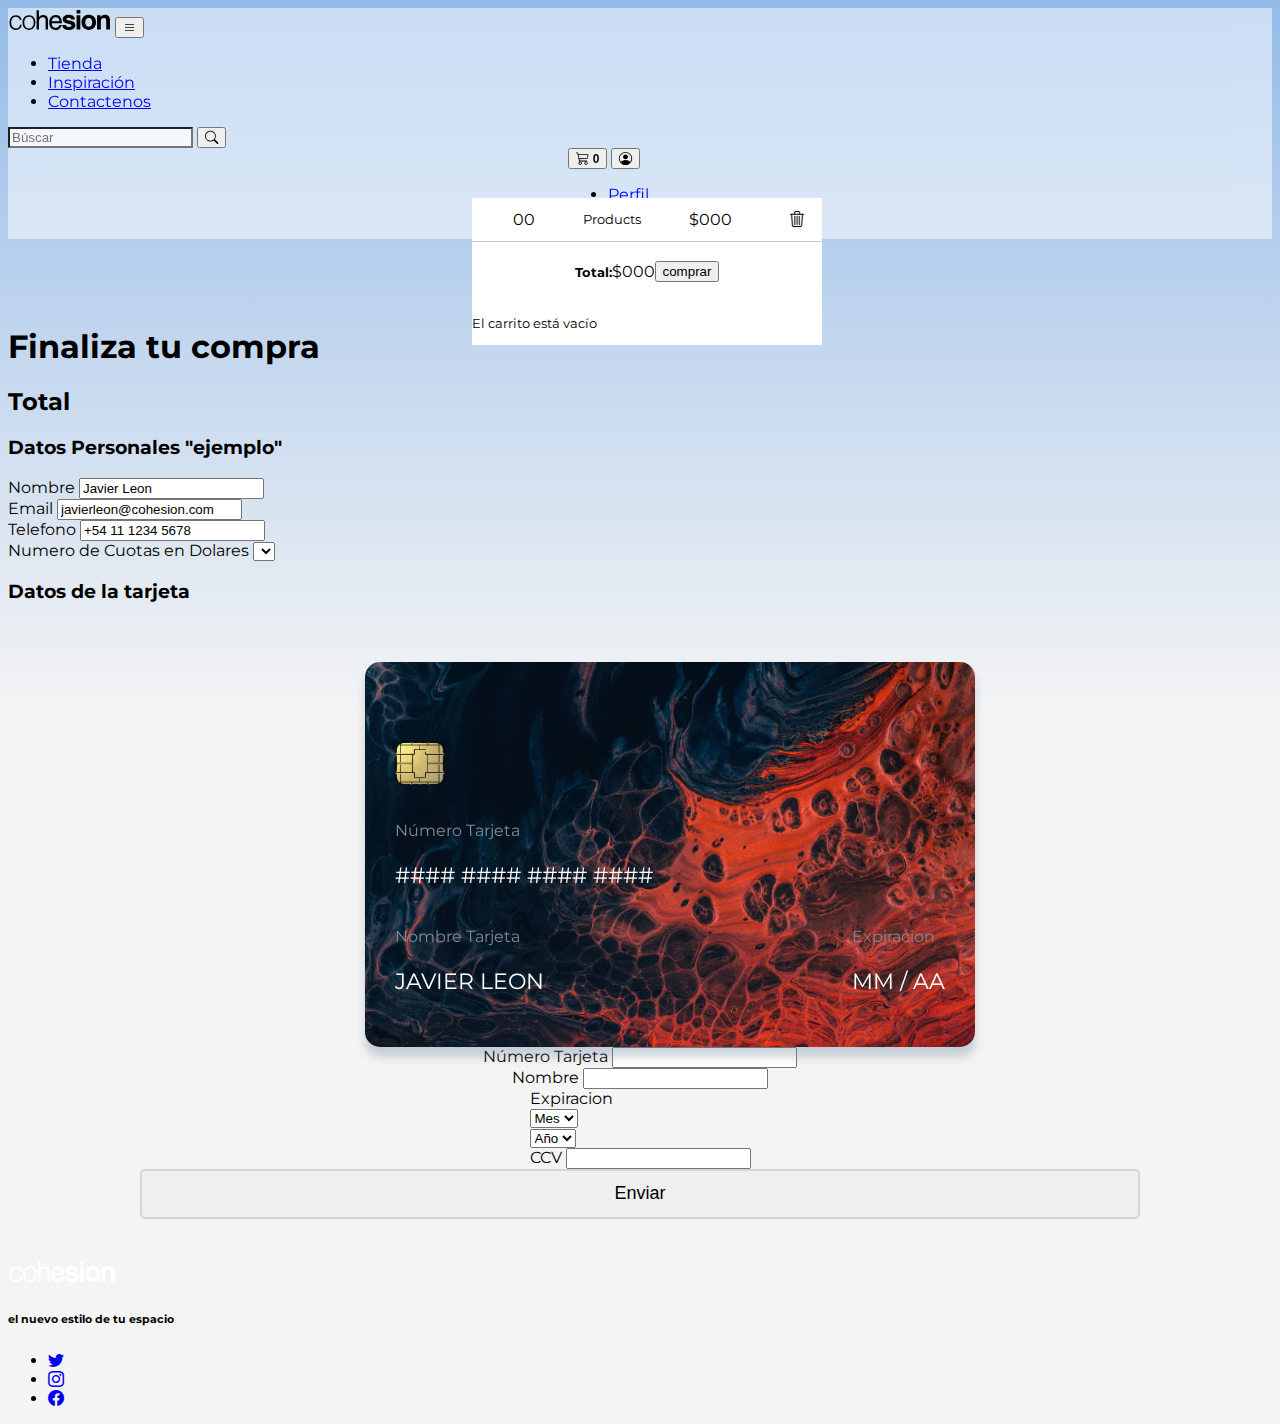
==== finishBuy.html @ 547c652f "se incluyeron nuevas html y se dio una mejora en la funcionalidad" ====
<!DOCTYPE html>
<html lang="es">

<head>
	<meta charset="UTF-8" />
	<meta http-equiv="X-UA-Compatible" content="IE=edge" />
	<meta name="viewport" content="width=device-width, initial-scale=1.0" />
	<title>Cohesion</title>
	<link href="https://cdn.jsdelivr.net/npm/bootstrap@5.3.0-alpha3/dist/css/bootstrap.min.css" rel="stylesheet"
		integrity="sha384-KK94CHFLLe+nY2dmCWGMq91rCGa5gtU4mk92HdvYe+M/SXH301p5ILy+dN9+nJOZ" crossorigin="anonymous">
	<link rel="stylesheet" type="text/css" href="./css/style.css">
</head>

<body>
	<nav
		class="navbar navbar-expand-xxl navbar-expand-lg fixed-top blur rounded-5 mx-xxl-5 mx-md-3 mx-sm-2 mt-3 shadow-sm">
		<div class="container-fluid">
			<a class="navbar-brand ms-xxl-0 ps-3" href="./index.html"><img src="./img/logo.svg" alt="Consitence"
					width="auto" height="24px"></a>

			<button class="navbar-toggler me-3" type="button" data-bs-toggle="collapse"
				data-bs-target="#navbarSupportedContent" aria-controls="navbarSupportedContent" aria-expanded="false"
				aria-label="Toggle navigation">
				<span><i class="bi bi-list text-black"></i></span>
			</button>

			<div class="collapse navbar-collapse" id="navbarSupportedContent">
				<ul class="navbar-nav mx-auto text-center">
					<li class="nav-item">
						<a class="nav-link text-capitalize" aria-current="page" href="./home.html">Tienda</a>
					</li>
					<li class="nav-item">
						<a class="nav-link text-capitalize" href="#">Inspiración</a>
					</li>
					<li class="nav-item">
						<a class="nav-link text-capitalize" href="#">Contactenos</a>
					</li>
				</ul>

				<form class="d-flex" role="search">
					<input class="form-control me-2 rounded-pill blur" type="search" placeholder="Búscar"
						aria-label="Search">
					<button class="btn rounded-circle" type="submit">
						<div>
							<i class="bi bi-search text-black"></i>
						</div>
					</button>
				</form>

				<!-- Carrito de compra -->
				<div class="d-flex justify-content-sm-center">

					<div class="container-icon dropdown-center">
						<button type="button" class="btn rounded-pill container-cart-icon">
							<i class="bi bi-cart3 mx-1 text-black icon-cart">
								<span id="contador-productos" class="badge rounded-pill bg-black">0</span>
							</i>
						</button>

						<div class="container-cart-products d-none rounded-4 shadow">
							<div class="row-product d-none">
								<div class="cart-product">
									<div class="info-cart-product">
										<span class="fs-6">00</span>
										<p class="fs-6 my-2">Products</p>
										<span class="fs-6">$000</span>
									</div>
									<i class="bi bi-trash3 icon-close"></i>
								</div>
							</div>

							<div class="cart-total d-none d-flex justify-content-evenly py-2">
								<h5>Total:</h5>
								<span class="total-pagar fs-5">$000</span>
								<button class="btn btn-dark rounded-pill">comprar</button>
							</div>
							<p class="cart-empty my-2 text-center fs-5">El carrito está vacío</p>
						</div>

						<button class="btn rounded-circle" type="button" data-bs-toggle="dropdown"
							aria-expanded="false">
							<i class="bi bi-person-circle text-black"></i>
						</button>
						<ul class="dropdown-menu end-50">
							<li><a class="dropdown-item" href="#">Perfil</a></li>
							<li><a class="dropdown-item" href="./index.html">Cerrar Sesion</a></li>
						</ul>

					</div>
				</div>

			</div>
		</div>
	</nav>


	<!-- Finaliza La compra -->
<main class="container-xxl container-md container-sm bg-white rounded-3 mt-max container-items">
	<section class="row row-cols-2 finishBuy">
		<div class="col p-3">
		<h1 class="fs-2">Finaliza tu compra</h1>
		<div class="productsListByBuy">
			<h2 class=" fs-4">Total</h2>
		</div>
	</div>
	<div class="col p-3 border-start bg-light rounded-end-3">
		<h3 class="fs-5">Datos Personales "ejemplo"</h3>
		<form onsubmit="return false" class="finalizarCompraForm">
			<div class="form-group my-2">
				<label for="nombre">Nombre</label>
				<input class="form-control rounded-pill"  type="text" id="nombre" value="Javier Leon">
			</div>
			<div class="form-group my-2">
				<label for="email">Email</label>
				<input class="form-control rounded-pill"  type="email" id="email" value="javierleon@cohesion.com">
			</div>
			<div class="form-group my-2 telefono">
				<label class="w-100" for="tel" >Telefono</label>
				<input class="form-control rounded-pill"  type="text" value="+54 11 1234 5678" id="tel">
			</div>
			<div class="form-group dues my-2">
				<label for="dues">Numero de Cuotas en Dolares</label>
				<select class="form-control rounded-pill" name="" id="dues">
					<option value=""></option>
					<option value=""></option>
					<option value=""></option>
					<option value=""></option>
				</select>
			</div>
		</div>
	</div>
	</section>

	<section class="container justify-content-center">
	<h3 class="fs-5">Datos de la tarjeta</h3>
	<div class="contenedor">

		<!-- Tarjeta -->
		<section class="tarjeta" id="tarjeta">
			<div class="delantera">
				<div class="logo-marca" id="logo-marca">
					<!-- <img src="img/logos/visa.png" alt=""> -->
				</div>
				<img src="img/chip-tarjeta.png" class="chip" alt="">
				<div class="datos">
					<div class="grupo" id="numero">
						<p class="label">Número Tarjeta</p>
						<p class="numero">#### #### #### ####</p>
					</div>
					<div class="flexbox">
						<div class="grupo" id="nombre">
							<p class="label">Nombre Tarjeta</p>
							<p class="nombre">Javier Leon</p>
						</div>

						<div class="grupo" id="expiracion">
							<p class="label">Expiracion</p>
							<p class="expiracion"><span class="mes">MM</span> / <span class="year">AA</span></p>
						</div>
					</div>
				</div>
			</div>

			<div class="trasera">
				<div class="barra-magnetica"></div>
				<div class="datos">
					<div class="grupo" id="firma">
						<p class="label">Firma</p>
						<div class="firma"><p></p></div>
					</div>
					<div class="grupo" id="ccv">
						<p class="label">CCV</p>
						<p class="ccv"></p>
					</div>
				</div>
				<p class="leyenda">Lorem ipsum dolor sit amet consectetur adipisicing elit. Accusamus exercitationem, voluptates illo.</p>
				<a href="#" class="link-banco">elbanco.com</a>
			</div>
		</section>

		<!-- Formulario -->
		<form action="" id="formulario-tarjeta" class="formulario-tarjeta">
			<div class="grupo">
				<label for="inputNumero">Número Tarjeta</label>
				<input type="text" id="inputNumero" maxlength="19" autocomplete="off">
			</div>
			<div class="grupo">
				<label for="inputNombre">Nombre</label>
				<input type="text" id="inputNombre" maxlength="19" autocomplete="off">
			</div>
			<div class="flexbox">
				<div class="grupo expira">
					<label for="selectMes">Expiracion</label>
					<div class="flexbox">
						<div class="grupo-select">
							<select name="mes" id="selectMes">
								<option disabled selected>Mes</option>
							</select>
							<i class="fas fa-angle-down"></i>
						</div>
						<div class="grupo-select">
							<select name="year" id="selectYear">
								<option disabled selected>Año</option>
							</select>
							<i class="fas fa-angle-down"></i>
						</div>
					</div>
				</div>

				<div class="grupo ccv">
					<label for="inputCCV">CCV</label>
					<input type="text" id="inputCCV" maxlength="3">
				</div>
			</div>
			<button type="submit" class="btn-enviar">Enviar</button>
		</form>
	</div>
	</section>


</main>


	<footer class="container-fluid justify-content-center mt-5 px-0 overflow-hidden">
		<div class="row row-cols-1 bg-black rounded-top-4 mx-xxl-5 mx-md-3 mx-sm-2">
			<img src="./img/logo.svg" height="25vh" class="invert my-3" alt="">
			<h6 class="text-center text-white m-0">el nuevo estilo de tu espacio</h6>

			<div class="col px-3 my-3">
				<ul class="nav justify-content-center">
					<li class="nav-item mx-2"><a href="https://twitter.com/" target="_blank">
							<i class="bi bi-twitter text-white"></i>
						</a></li>
					<li class="nav-item mx-2"><a href="https://www.instagram.com/?hl=es-la" target="_blank">
							<i class="bi bi-instagram text-white"></i>
						</a></li>
					<li class="nav-item mx-2"><a href="https://www.facebook.com/home.php" target="_blank">
							<i class="bi bi-facebook text-white"></i>
						</a></li>
				</ul>
			</div>

		</div>

	</footer>

	<script src="./js/app.js"></script>
	<script src="./js/tarjetaDeCredito.js"></script>

	<script src="https://cdn.jsdelivr.net/npm/@popperjs/core@2.11.6/dist/umd/popper.min.js"
		integrity="sha384-oBqDVmMz9ATKxIep9tiCxS/Z9fNfEXiDAYTujMAeBAsjFuCZSmKbSSUnQlmh/jp3"
		crossorigin="anonymous"></script>
	<script src="https://cdn.jsdelivr.net/npm/bootstrap@5.3.0-alpha2/dist/js/bootstrap.min.js"
		integrity="sha384-heAjqF+bCxXpCWLa6Zhcp4fu20XoNIA98ecBC1YkdXhszjoejr5y9Q77hIrv8R9i"
		crossorigin="anonymous"></script>
</body>

</html>
---- css/style.css ----
@charset "UTF-8";
/*font*/
@import url("https://fonts.googleapis.com/css2?family=Montserrat:ital,wght@0,100;0,200;0,500;0,400;0,500;0,600;0,700;0,800;0,900;1,100;1,200;1,500;1,400;1,500;1,600;1,700;1,800;1,900&display=swap");
/*icon*/
@import url("https://cdn.jsdelivr.net/npm/bootstrap-icons@1.10.4/font/bootstrap-icons.css");
/*card styles*/
.contenedor {
  width: 90%;
  max-width: 1000px;
  padding: 40px 20px;
  margin: auto;
  display: flex;
  flex-direction: column;
  align-items: center;
}

/* ---------- Estilos Generales de las Tarjetas ----------*/
.tarjeta {
  width: 100%;
  max-width: 550px;
  position: relative;
  color: #fff;
  transition: 0.3s ease all;
  transform: rotateY(0deg);
  transform-style: preserve-3d;
  cursor: pointer;
  z-index: 2;
}

.tarjeta.active {
  transform: rotateY(180deg);
}

.tarjeta > div {
  padding: 30px;
  border-radius: 15px;
  min-height: 315px;
  display: flex;
  flex-direction: column;
  justify-content: space-between;
  box-shadow: 0 10px 10px 0 rgba(90, 116, 148, 0.3);
}

/* ---------- Tarjeta Delantera ----------*/
.tarjeta .delantera {
  width: 100%;
  background: url(../img/bg-tarjeta/bg-tarjeta-02.jpg);
  background-size: cover;
}

.delantera .logo-marca {
  text-align: right;
  min-height: 50px;
}

.delantera .logo-marca img {
  width: 100%;
  height: 100%;
  -o-object-fit: cover;
     object-fit: cover;
  max-width: 80px;
}

.delantera .chip {
  width: 100%;
  max-width: 50px;
  margin-bottom: 20px;
}

.delantera .grupo .label {
  font-size: 16px;
  color: #7d8994;
  margin-bottom: 5px;
}

.delantera .grupo .numero,
.delantera .grupo .nombre,
.delantera .grupo .expiracion {
  color: #fff;
  font-size: 22px;
  text-transform: uppercase;
}

.delantera .flexbox {
  display: flex;
  justify-content: space-between;
  margin-top: 20px;
}

/* ---------- Tarjeta Trasera ----------*/
.trasera {
  background: url(../img/bg-tarjeta/bg-tarjeta-02.jpg);
  background-size: cover;
  position: absolute;
  top: 0;
  transform: rotateY(180deg);
  backface-visibility: hidden;
}

.trasera .barra-magnetica {
  height: 40px;
  background: #000;
  width: 100%;
  position: absolute;
  top: 30px;
  left: 0;
}

.trasera .datos {
  margin-top: 60px;
  display: flex;
  justify-content: space-between;
}

.trasera .datos p {
  margin-bottom: 5px;
}

.trasera .datos #firma {
  width: 70%;
}

.trasera .datos #firma .firma {
  height: 40px;
  background: repeating-linear-gradient(skyblue 0, skyblue 5px, orange 5px, orange 10px);
}

.trasera .datos #firma .firma p {
  line-height: 40px;
  font-family: "Liu Jian Mao Cao", cursive;
  color: #000;
  font-size: 30px;
  padding: 0 10px;
  text-transform: capitalize;
}

.trasera .datos #ccv {
  width: 20%;
}

.trasera .datos #ccv .ccv {
  background: #fff;
  height: 40px;
  color: #000;
  padding: 10px;
  text-align: center;
}

.trasera .leyenda {
  font-size: 14px;
  line-height: 24px;
}

.trasera .link-banco {
  font-size: 14px;
  color: #fff;
}

/* ---------- Contenedor Boton ----------*/
.contenedor-btn .btn-abrir-formulario {
  width: 50px;
  height: 50px;
  font-size: 20px;
  line-height: 20px;
  background: #2364d2;
  color: #fff;
  position: relative;
  top: -25px;
  z-index: 3;
  border-radius: 100%;
  box-shadow: -5px 4px 8px rgba(24, 56, 182, 0.4);
  padding: 5px;
  transition: all 0.2s ease;
  border: none;
  cursor: pointer;
}

.contenedor-btn .btn-abrir-formulario:hover {
  background: #1850b1;
}

.contenedor-btn .btn-abrir-formulario.active {
  transform: rotate(45deg);
}

/* ---------- Formulario Tarjeta ----------*/
.formulario-tarjeta {
  background: #fff;
  width: 100%;
  max-width: 700px;
  padding: 150px 30px 30px 30px;
  border-radius: 10px;
  position: relative;
  top: -150px;
  z-index: 1;
  -webkit-clip-path: polygon(0 0, 100% 0, 100% 0, 0 0);
          clip-path: polygon(0 0, 100% 0, 100% 0, 0 0);
  transition: -webkit-clip-path 0.3s ease-out;
  transition: clip-path 0.3s ease-out;
  transition: clip-path 0.3s ease-out, -webkit-clip-path 0.3s ease-out;
}

.formulario-tarjeta.active {
  -webkit-clip-path: polygon(0 0, 100% 0, 100% 100%, 0 100%);
          clip-path: polygon(0 0, 100% 0, 100% 100%, 0 100%);
}

.formulario-tarjeta label {
  display: block;
  color: #7d8994;
  margin-bottom: 5px;
  font-size: 16px;
}

.formulario-tarjeta input,
.formulario-tarjeta select,
.btn-enviar {
  border: 2px solid #CED6E0;
  font-size: 18px;
  height: 50px;
  width: 100%;
  padding: 5px 12px;
  transition: 0.3s ease all;
  border-radius: 5px;
}

.formulario-tarjeta input:hover,
.formulario-tarjeta select:hover {
  border: 2px solid #93BDED;
}

.formulario-tarjeta input:focus,
.formulario-tarjeta select:focus {
  outline: rgb(4, 4, 4);
  box-shadow: 1px 7px 10px -5px rgba(90, 116, 148, 0.3);
}

.formulario-tarjeta input {
  margin-bottom: 20px;
  text-transform: uppercase;
}

.formulario-tarjeta .flexbox {
  display: flex;
  justify-content: space-between;
}

.formulario-tarjeta .expira {
  width: 100%;
}

.formulario-tarjeta .ccv {
  min-width: 100px;
}

.formulario-tarjeta .grupo-select {
  width: 100%;
  margin-right: 15px;
  position: relative;
}

.formulario-tarjeta select {
  -webkit-appearance-: none;
}

.formulario-tarjeta .grupo-select i {
  position: absolute;
  color: #CED6E0;
  top: 18px;
  right: 15px;
  transition: 0.3s ease all;
}

.formulario-tarjeta .grupo-select:hover i {
  color: #93bfed;
}

.formulario-tarjeta .btn-enviar {
  border: none;
  padding: 10px;
  font-size: 22px;
  color: #fff;
  background: #2364d2;
  box-shadow: 2px 2px 10px 0px rgba(0, 85, 212, 0.4);
  cursor: pointer;
}

.formulario-tarjeta .btn-enviar:hover {
  background: #1850b1;
}

body {
  font-family: "montserrat", sans-serif;
  background: linear-gradient(0deg, rgb(244, 244, 244) 50%, rgb(148, 187, 233) 100%);
}

body::-webkit-scrollbar {
  width: 10px;
  background: rgb(43, 43, 43);
}

body::-webkit-scrollbar-thumb {
  background: gray;
  border-radius: 5px;
}
body::-webkit-scrollbar-thumb :hover {
  background: white;
}

/*margenes ext e int*/
.mt-max {
  margin-top: 5.5rem;
}

/*fuente*/
.fs-7 {
  font-size: 11pt;
}

p {
  font-size: 10pt;
}

/*imagen de fondo*/
.bg-cover {
  background-image: url(https://mir-s3-cdn-cf.behance.net/project_modules/fs/74549b105884587.5f836c7183942.jpg);
  background-size: cover;
  background-position: center;
  background-repeat: no-repeat;
}

/*tamaño de la ventana*/
.win-size {
  width: 100%;
  height: 100vh;
}

/*tamaño del modulo de entrada*/
.win-log {
  display: flex;
  flex-direction: column;
  width: 400px;
  height: auto;
}

/*efecto*/
.blur {
  background-color: rgba(255, 255, 255, 0.5);
  -webkit-backdrop-filter: blur(15px);
          backdrop-filter: blur(15px);
}

.blur2 {
  background-color: rgba(129, 129, 129, 0.3);
  -webkit-backdrop-filter: blur(5px);
          backdrop-filter: blur(5px);
}

.invert,
.invert img {
  filter: invert(100);
}

.mirror {
  transform: scaleX(-1);
}

/* imagen size */
.cover-big {
  width: auto;
  height: auto;
  -o-object-fit: cover;
     object-fit: cover;
}

.cover-min {
  width: auto;
  height: auto;
  -o-object-fit: cover;
     object-fit: cover;
}

.cover-med {
  width: auto;
  height: auto;
  -o-object-fit: cover;
     object-fit: cover;
}

.rounded-var {
  border-radius: 2rem;
}

/* carrito de compras*/
.container-icon {
  position: relative;
}

.container-cart-products {
  position: absolute;
  top: 50px;
  right: 0;
  background-color: rgba(255, 255, 255, 0.9);
  -webkit-backdrop-filter: blur(15px);
          backdrop-filter: blur(15px);
  width: 400px;
  z-index: 1;
}

#contador-productos {
  font-size: 12px;
  font-style: normal;
  font-weight: bolder;
}

.cart-product {
  display: flex;
  align-items: center;
  justify-content: space-around;
  border-bottom: 1px solid rgba(0, 0, 0, 0.2);
}

.info-cart-product {
  display: flex;
  justify-content: space-around;
  flex: 0.8;
  align-items: center;
}

.cart-total {
  display: flex;
  justify-content: center;
  align-items: center;
}

/* breakpoints*/
@media (min-width: 320px) {
  .mt-sm-8 {
    margin-top: 5rem;
  }
  .cover-big {
    width: auto;
    height: 300px;
    -o-object-fit: cover;
       object-fit: cover;
    -o-object-position: 50%;
       object-position: 50%;
  }
  .cover-med {
    width: auto;
    height: 250px;
    -o-object-fit: cover;
       object-fit: cover;
    -o-object-position: 50%;
       object-position: 50%;
  }
  .cover-min {
    width: auto;
    height: 150px;
    -o-object-fit: cover;
       object-fit: cover;
    -o-object-position: 50%;
       object-position: 50%;
  }
  .justify-content-sm-center {
    display: flex;
    flex-wrap: wrap;
    justify-content: center;
    justify-items: center;
  }
  .container-cart-products {
    position: absolute;
    top: 50px;
    right: -110px;
    background-color: rgb(255, 255, 255);
    width: 350px;
    z-index: 1;
  }
}
.rounded-var {
  border-radius: 1rem;
}

@media (min-width: 768px) {
  .mt-md-8 {
    margin-top: 5rem;
  }
  .cover-big {
    width: auto;
    height: 300px;
    -o-object-fit: cover;
       object-fit: cover;
    -o-object-position: 50%;
       object-position: 50%;
  }
  .cover-med {
    width: auto;
    height: 200px;
    -o-object-fit: cover;
       object-fit: cover;
    -o-object-position: 50%;
       object-position: 50%;
  }
  .cover-min {
    width: auto;
    height: 150px;
    -o-object-fit: cover;
       object-fit: cover;
    -o-object-position: 50%;
       object-position: 50%;
  }
  .rounded-var {
    border-radius: 1.5rem;
  }
}
@media (min-width: 1400px) {
  .mt-md-8 {
    margin-top: 5rem;
  }
  .cover-big {
    width: auto;
    height: 600px;
    -o-object-fit: cover;
       object-fit: cover;
    -o-object-position: 50%;
       object-position: 50%;
  }
  .cover-med {
    width: auto;
    height: 400px;
    -o-object-fit: cover;
       object-fit: cover;
    -o-object-position: 50%;
       object-position: 50%;
  }
  .cover-min {
    width: auto;
    height: 240px;
    -o-object-fit: cover;
       object-fit: cover;
    -o-object-position: 50%;
       object-position: 50%;
  }
  .rounded-var {
    border-radius: 2rem;
  }
  .container-cart-products {
    position: absolute;
    top: 50px;
    right: 0px;
    background-color: rgb(255, 255, 255);
    width: 350px;
    z-index: 1;
  }
}/*# sourceMappingURL=style.css.map */
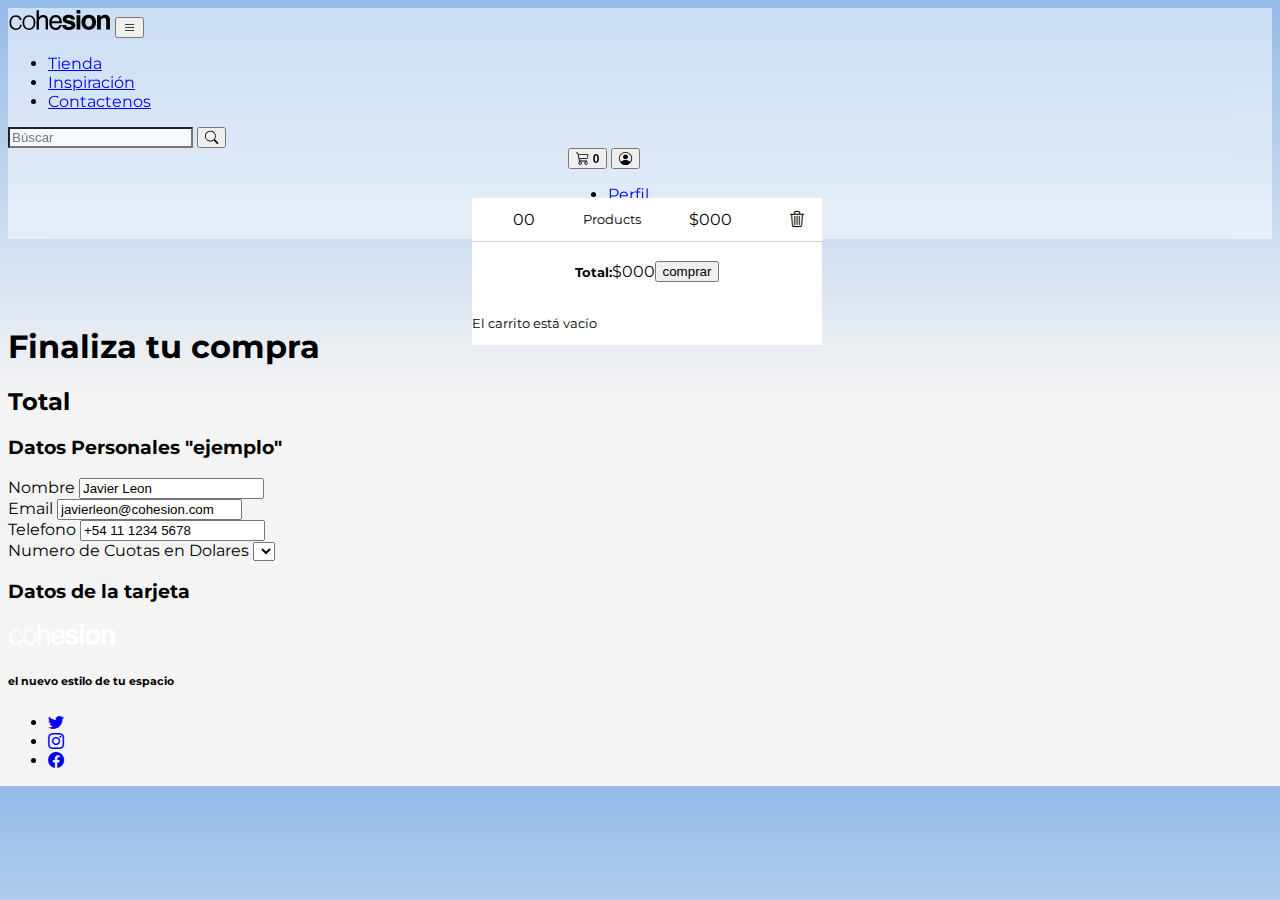
==== commit 78c0c8f1: "se hicieron ajustes basicos" ====
--- a/finishBuy.html
+++ b/finishBuy.html
@@ -133,88 +133,7 @@
 
 	<section class="container justify-content-center">
 	<h3 class="fs-5">Datos de la tarjeta</h3>
-	<div class="contenedor">
 
-		<!-- Tarjeta -->
-		<section class="tarjeta" id="tarjeta">
-			<div class="delantera">
-				<div class="logo-marca" id="logo-marca">
-					<!-- <img src="img/logos/visa.png" alt=""> -->
-				</div>
-				<img src="img/chip-tarjeta.png" class="chip" alt="">
-				<div class="datos">
-					<div class="grupo" id="numero">
-						<p class="label">Número Tarjeta</p>
-						<p class="numero">#### #### #### ####</p>
-					</div>
-					<div class="flexbox">
-						<div class="grupo" id="nombre">
-							<p class="label">Nombre Tarjeta</p>
-							<p class="nombre">Javier Leon</p>
-						</div>
-
-						<div class="grupo" id="expiracion">
-							<p class="label">Expiracion</p>
-							<p class="expiracion"><span class="mes">MM</span> / <span class="year">AA</span></p>
-						</div>
-					</div>
-				</div>
-			</div>
-
-			<div class="trasera">
-				<div class="barra-magnetica"></div>
-				<div class="datos">
-					<div class="grupo" id="firma">
-						<p class="label">Firma</p>
-						<div class="firma"><p></p></div>
-					</div>
-					<div class="grupo" id="ccv">
-						<p class="label">CCV</p>
-						<p class="ccv"></p>
-					</div>
-				</div>
-				<p class="leyenda">Lorem ipsum dolor sit amet consectetur adipisicing elit. Accusamus exercitationem, voluptates illo.</p>
-				<a href="#" class="link-banco">elbanco.com</a>
-			</div>
-		</section>
-
-		<!-- Formulario -->
-		<form action="" id="formulario-tarjeta" class="formulario-tarjeta">
-			<div class="grupo">
-				<label for="inputNumero">Número Tarjeta</label>
-				<input type="text" id="inputNumero" maxlength="19" autocomplete="off">
-			</div>
-			<div class="grupo">
-				<label for="inputNombre">Nombre</label>
-				<input type="text" id="inputNombre" maxlength="19" autocomplete="off">
-			</div>
-			<div class="flexbox">
-				<div class="grupo expira">
-					<label for="selectMes">Expiracion</label>
-					<div class="flexbox">
-						<div class="grupo-select">
-							<select name="mes" id="selectMes">
-								<option disabled selected>Mes</option>
-							</select>
-							<i class="fas fa-angle-down"></i>
-						</div>
-						<div class="grupo-select">
-							<select name="year" id="selectYear">
-								<option disabled selected>Año</option>
-							</select>
-							<i class="fas fa-angle-down"></i>
-						</div>
-					</div>
-				</div>
-
-				<div class="grupo ccv">
-					<label for="inputCCV">CCV</label>
-					<input type="text" id="inputCCV" maxlength="3">
-				</div>
-			</div>
-			<button type="submit" class="btn-enviar">Enviar</button>
-		</form>
-	</div>
 	</section>
 
 
--- a/css/style.css
+++ b/css/style.css
@@ -3,292 +3,6 @@
 @import url("https://fonts.googleapis.com/css2?family=Montserrat:ital,wght@0,100;0,200;0,500;0,400;0,500;0,600;0,700;0,800;0,900;1,100;1,200;1,500;1,400;1,500;1,600;1,700;1,800;1,900&display=swap");
 /*icon*/
 @import url("https://cdn.jsdelivr.net/npm/bootstrap-icons@1.10.4/font/bootstrap-icons.css");
-/*card styles*/
-.contenedor {
-  width: 90%;
-  max-width: 1000px;
-  padding: 40px 20px;
-  margin: auto;
-  display: flex;
-  flex-direction: column;
-  align-items: center;
-}
-
-/* ---------- Estilos Generales de las Tarjetas ----------*/
-.tarjeta {
-  width: 100%;
-  max-width: 550px;
-  position: relative;
-  color: #fff;
-  transition: 0.3s ease all;
-  transform: rotateY(0deg);
-  transform-style: preserve-3d;
-  cursor: pointer;
-  z-index: 2;
-}
-
-.tarjeta.active {
-  transform: rotateY(180deg);
-}
-
-.tarjeta > div {
-  padding: 30px;
-  border-radius: 15px;
-  min-height: 315px;
-  display: flex;
-  flex-direction: column;
-  justify-content: space-between;
-  box-shadow: 0 10px 10px 0 rgba(90, 116, 148, 0.3);
-}
-
-/* ---------- Tarjeta Delantera ----------*/
-.tarjeta .delantera {
-  width: 100%;
-  background: url(../img/bg-tarjeta/bg-tarjeta-02.jpg);
-  background-size: cover;
-}
-
-.delantera .logo-marca {
-  text-align: right;
-  min-height: 50px;
-}
-
-.delantera .logo-marca img {
-  width: 100%;
-  height: 100%;
-  -o-object-fit: cover;
-     object-fit: cover;
-  max-width: 80px;
-}
-
-.delantera .chip {
-  width: 100%;
-  max-width: 50px;
-  margin-bottom: 20px;
-}
-
-.delantera .grupo .label {
-  font-size: 16px;
-  color: #7d8994;
-  margin-bottom: 5px;
-}
-
-.delantera .grupo .numero,
-.delantera .grupo .nombre,
-.delantera .grupo .expiracion {
-  color: #fff;
-  font-size: 22px;
-  text-transform: uppercase;
-}
-
-.delantera .flexbox {
-  display: flex;
-  justify-content: space-between;
-  margin-top: 20px;
-}
-
-/* ---------- Tarjeta Trasera ----------*/
-.trasera {
-  background: url(../img/bg-tarjeta/bg-tarjeta-02.jpg);
-  background-size: cover;
-  position: absolute;
-  top: 0;
-  transform: rotateY(180deg);
-  backface-visibility: hidden;
-}
-
-.trasera .barra-magnetica {
-  height: 40px;
-  background: #000;
-  width: 100%;
-  position: absolute;
-  top: 30px;
-  left: 0;
-}
-
-.trasera .datos {
-  margin-top: 60px;
-  display: flex;
-  justify-content: space-between;
-}
-
-.trasera .datos p {
-  margin-bottom: 5px;
-}
-
-.trasera .datos #firma {
-  width: 70%;
-}
-
-.trasera .datos #firma .firma {
-  height: 40px;
-  background: repeating-linear-gradient(skyblue 0, skyblue 5px, orange 5px, orange 10px);
-}
-
-.trasera .datos #firma .firma p {
-  line-height: 40px;
-  font-family: "Liu Jian Mao Cao", cursive;
-  color: #000;
-  font-size: 30px;
-  padding: 0 10px;
-  text-transform: capitalize;
-}
-
-.trasera .datos #ccv {
-  width: 20%;
-}
-
-.trasera .datos #ccv .ccv {
-  background: #fff;
-  height: 40px;
-  color: #000;
-  padding: 10px;
-  text-align: center;
-}
-
-.trasera .leyenda {
-  font-size: 14px;
-  line-height: 24px;
-}
-
-.trasera .link-banco {
-  font-size: 14px;
-  color: #fff;
-}
-
-/* ---------- Contenedor Boton ----------*/
-.contenedor-btn .btn-abrir-formulario {
-  width: 50px;
-  height: 50px;
-  font-size: 20px;
-  line-height: 20px;
-  background: #2364d2;
-  color: #fff;
-  position: relative;
-  top: -25px;
-  z-index: 3;
-  border-radius: 100%;
-  box-shadow: -5px 4px 8px rgba(24, 56, 182, 0.4);
-  padding: 5px;
-  transition: all 0.2s ease;
-  border: none;
-  cursor: pointer;
-}
-
-.contenedor-btn .btn-abrir-formulario:hover {
-  background: #1850b1;
-}
-
-.contenedor-btn .btn-abrir-formulario.active {
-  transform: rotate(45deg);
-}
-
-/* ---------- Formulario Tarjeta ----------*/
-.formulario-tarjeta {
-  background: #fff;
-  width: 100%;
-  max-width: 700px;
-  padding: 150px 30px 30px 30px;
-  border-radius: 10px;
-  position: relative;
-  top: -150px;
-  z-index: 1;
-  -webkit-clip-path: polygon(0 0, 100% 0, 100% 0, 0 0);
-          clip-path: polygon(0 0, 100% 0, 100% 0, 0 0);
-  transition: -webkit-clip-path 0.3s ease-out;
-  transition: clip-path 0.3s ease-out;
-  transition: clip-path 0.3s ease-out, -webkit-clip-path 0.3s ease-out;
-}
-
-.formulario-tarjeta.active {
-  -webkit-clip-path: polygon(0 0, 100% 0, 100% 100%, 0 100%);
-          clip-path: polygon(0 0, 100% 0, 100% 100%, 0 100%);
-}
-
-.formulario-tarjeta label {
-  display: block;
-  color: #7d8994;
-  margin-bottom: 5px;
-  font-size: 16px;
-}
-
-.formulario-tarjeta input,
-.formulario-tarjeta select,
-.btn-enviar {
-  border: 2px solid #CED6E0;
-  font-size: 18px;
-  height: 50px;
-  width: 100%;
-  padding: 5px 12px;
-  transition: 0.3s ease all;
-  border-radius: 5px;
-}
-
-.formulario-tarjeta input:hover,
-.formulario-tarjeta select:hover {
-  border: 2px solid #93BDED;
-}
-
-.formulario-tarjeta input:focus,
-.formulario-tarjeta select:focus {
-  outline: rgb(4, 4, 4);
-  box-shadow: 1px 7px 10px -5px rgba(90, 116, 148, 0.3);
-}
-
-.formulario-tarjeta input {
-  margin-bottom: 20px;
-  text-transform: uppercase;
-}
-
-.formulario-tarjeta .flexbox {
-  display: flex;
-  justify-content: space-between;
-}
-
-.formulario-tarjeta .expira {
-  width: 100%;
-}
-
-.formulario-tarjeta .ccv {
-  min-width: 100px;
-}
-
-.formulario-tarjeta .grupo-select {
-  width: 100%;
-  margin-right: 15px;
-  position: relative;
-}
-
-.formulario-tarjeta select {
-  -webkit-appearance-: none;
-}
-
-.formulario-tarjeta .grupo-select i {
-  position: absolute;
-  color: #CED6E0;
-  top: 18px;
-  right: 15px;
-  transition: 0.3s ease all;
-}
-
-.formulario-tarjeta .grupo-select:hover i {
-  color: #93bfed;
-}
-
-.formulario-tarjeta .btn-enviar {
-  border: none;
-  padding: 10px;
-  font-size: 22px;
-  color: #fff;
-  background: #2364d2;
-  box-shadow: 2px 2px 10px 0px rgba(0, 85, 212, 0.4);
-  cursor: pointer;
-}
-
-.formulario-tarjeta .btn-enviar:hover {
-  background: #1850b1;
-}
-
 body {
   font-family: "montserrat", sans-serif;
   background: linear-gradient(0deg, rgb(244, 244, 244) 50%, rgb(148, 187, 233) 100%);
